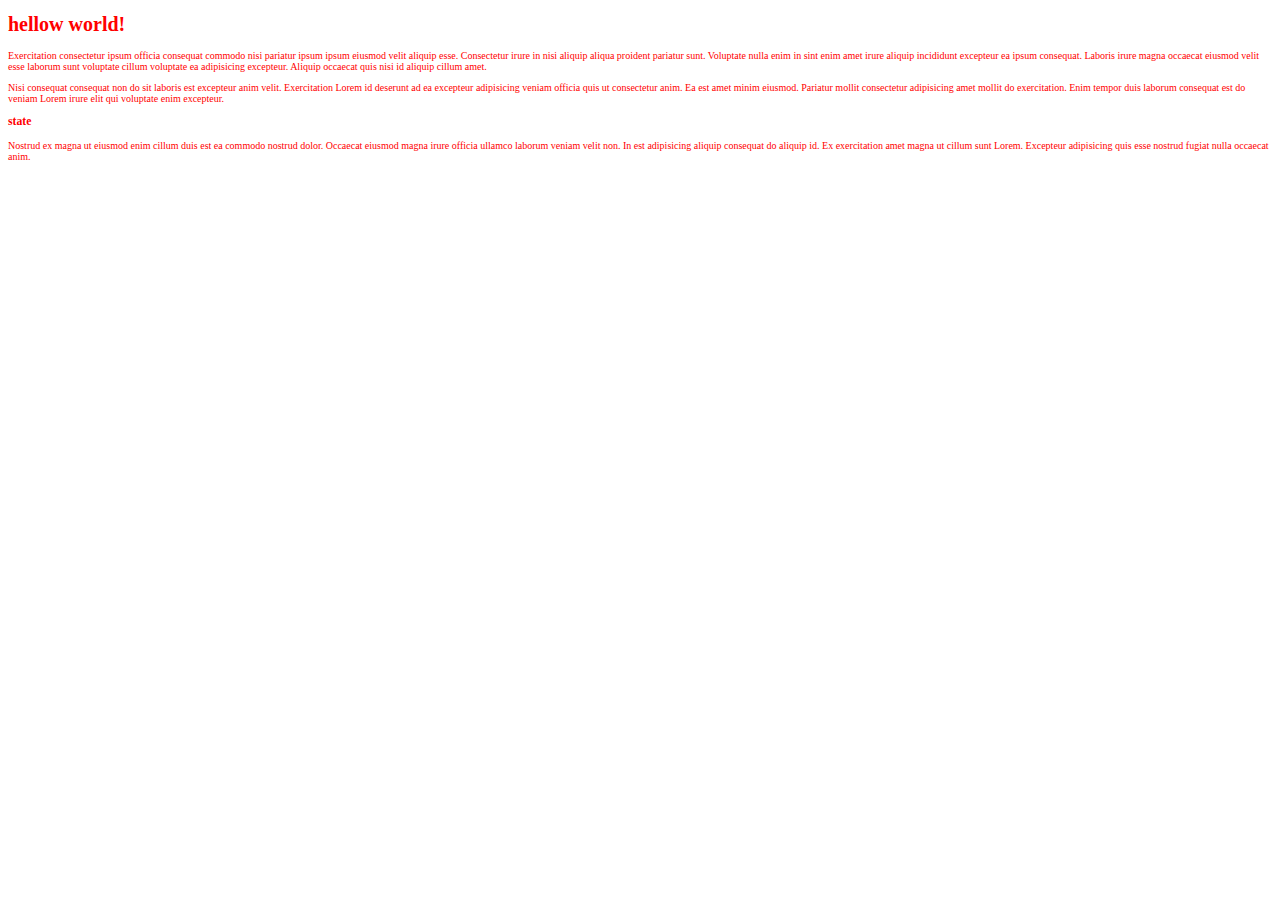
==== index.html @ 1b684897 "my run" ====
<!DOCTYPE html>
<html lang="en">
<head>
    <meta charset="UTF-8">
    <meta name="viewport" content="width=device-width, initial-scale=1.0">
    <meta http-equiv="X-UA-Compatible" content="ie=edge">
    <title>Document</title>
    <link href="main.css" rel="stylesheet">
</head>
<body>
    <h1>hellow world!</h1>
    <p>Exercitation consectetur ipsum officia consequat commodo nisi pariatur ipsum ipsum eiusmod velit aliquip esse. Consectetur irure in nisi aliquip aliqua proident pariatur sunt. Voluptate nulla enim in sint enim amet irure aliquip incididunt excepteur ea ipsum consequat. Laboris irure magna occaecat eiusmod velit esse laborum sunt voluptate cillum voluptate ea adipisicing excepteur. Aliquip occaecat quis nisi id aliquip cillum amet.</p>


    <p>Nisi consequat consequat non do sit laboris est excepteur anim velit. Exercitation Lorem id deserunt ad ea excepteur adipisicing veniam officia quis ut consectetur anim. Ea est amet minim eiusmod. Pariatur mollit consectetur adipisicing amet mollit do exercitation. Enim tempor duis laborum consequat est do veniam Lorem irure elit qui voluptate enim excepteur.</p>

    <h3>state</h3>
    <P>Nostrud ex magna ut eiusmod enim cillum duis est ea commodo nostrud dolor. Occaecat eiusmod magna irure officia ullamco laborum veniam velit non. In est adipisicing aliquip consequat do aliquip id. Ex exercitation amet magna ut cillum sunt Lorem. Excepteur adipisicing quis esse nostrud fugiat nulla occaecat anim.</P>
    <script src="index.js"></script>
</body>
</html>
---- main.css ----
html {
    font-size: 10px;
}

body {
    color: red;
    font-size: 1rem;
}
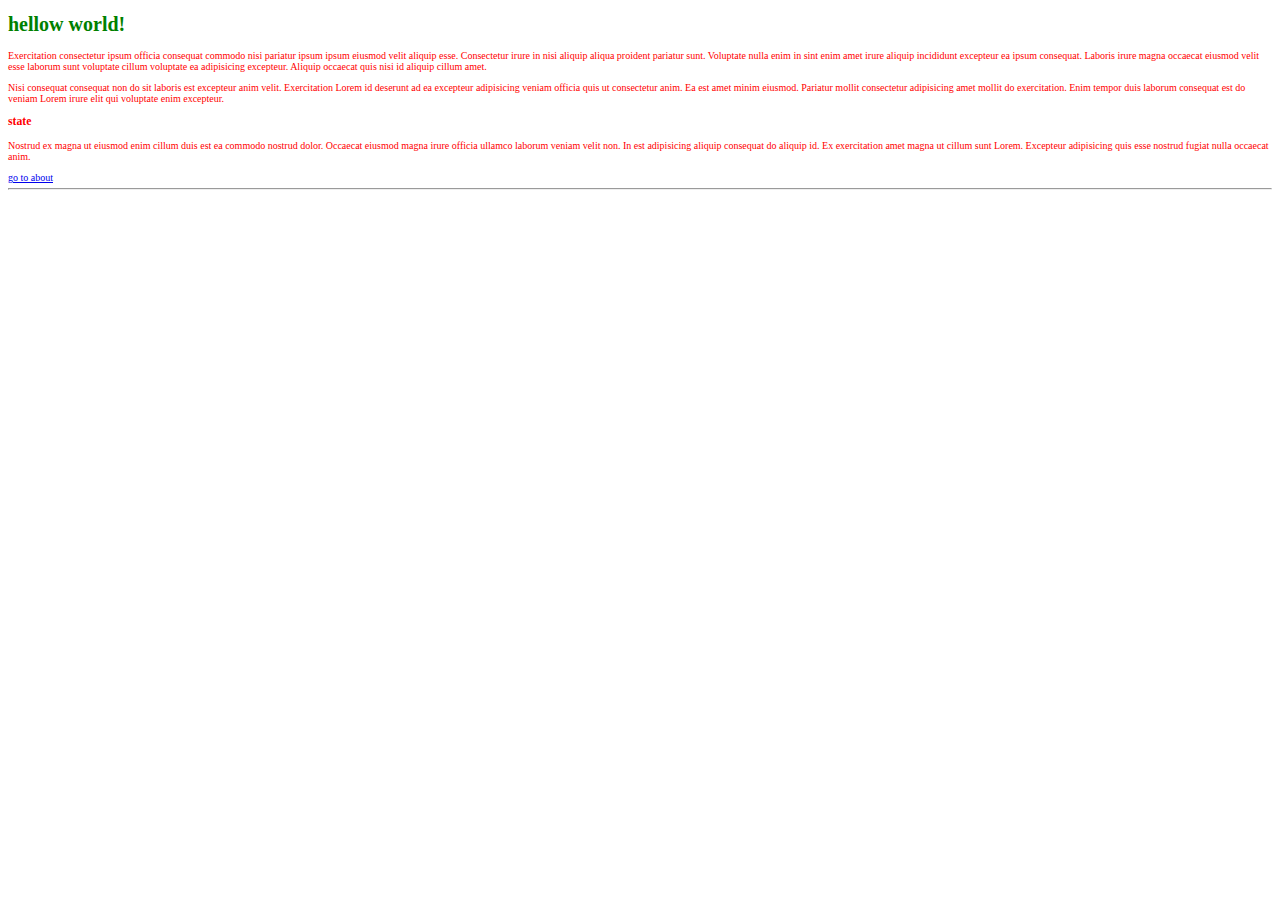
==== commit f2d8827b: "Merge file" ====
--- a/index.html
+++ b/index.html
@@ -16,6 +16,13 @@
 
     <h3>state</h3>
     <P>Nostrud ex magna ut eiusmod enim cillum duis est ea commodo nostrud dolor. Occaecat eiusmod magna irure officia ullamco laborum veniam velit non. In est adipisicing aliquip consequat do aliquip id. Ex exercitation amet magna ut cillum sunt Lorem. Excepteur adipisicing quis esse nostrud fugiat nulla occaecat anim.</P>
+    
+
+    <a href="/about.html">go to about</a>
+    <hr>
+
+
+    
     <script src="index.js"></script>
 </body>
 </html>--- a/main.css
+++ b/main.css
@@ -7,3 +7,9 @@
     font-size: 1rem;
 }
 
+
+h1 {
+    color: green;
+
+}
+
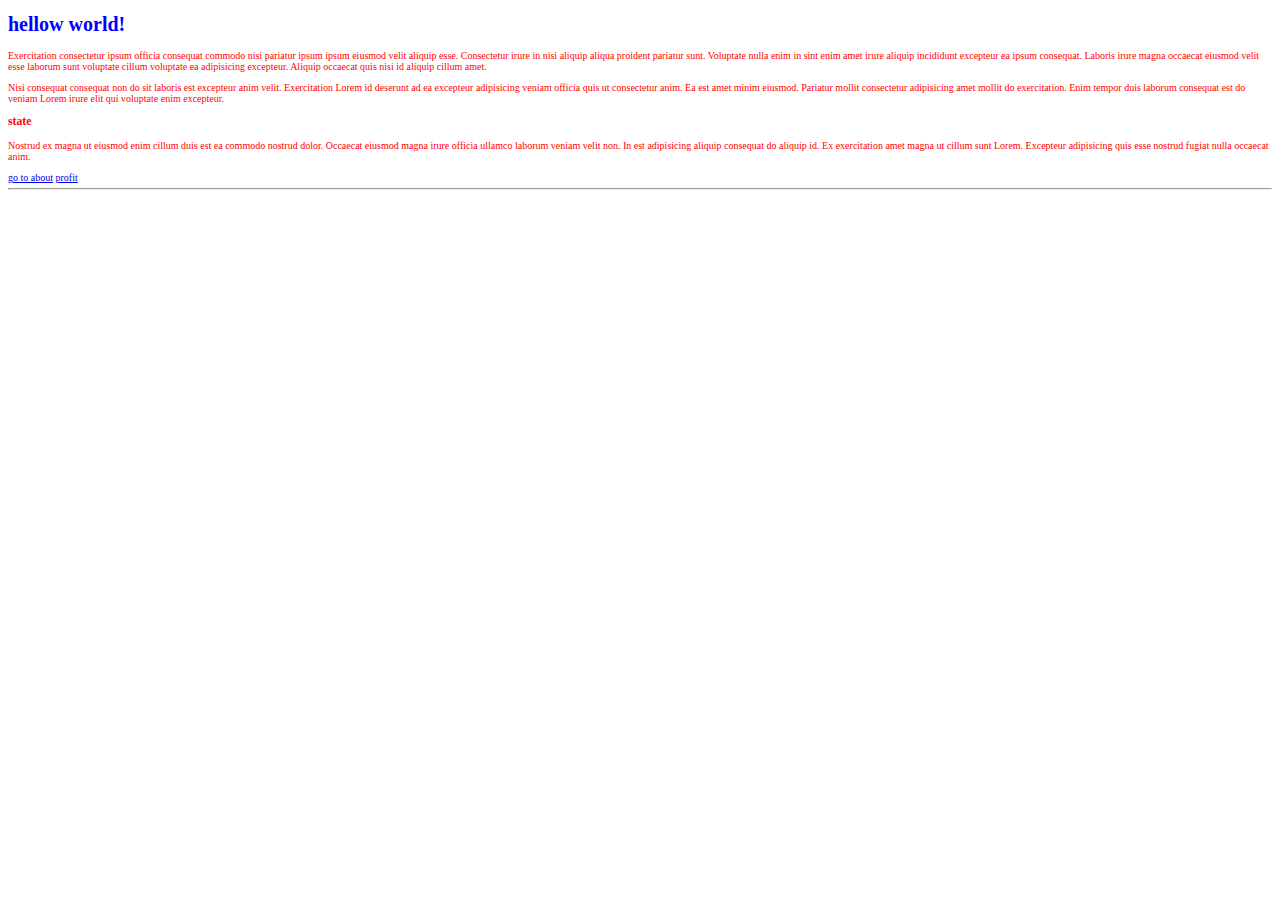
==== commit c8170107: "try new" ====
--- a/index.html
+++ b/index.html
@@ -19,10 +19,13 @@
     
 
     <a href="/about.html">go to about</a>
+    <a href="/prifit.html">profit</a>
     <hr>
 
 
-    
+
+
+
     <script src="index.js"></script>
 </body>
 </html>--- a/main.css
+++ b/main.css
@@ -9,7 +9,10 @@
 
 
 h1 {
-    color: green;
+    color: blue;
 
 }
+p {
+    backgorund: black;
+}
 
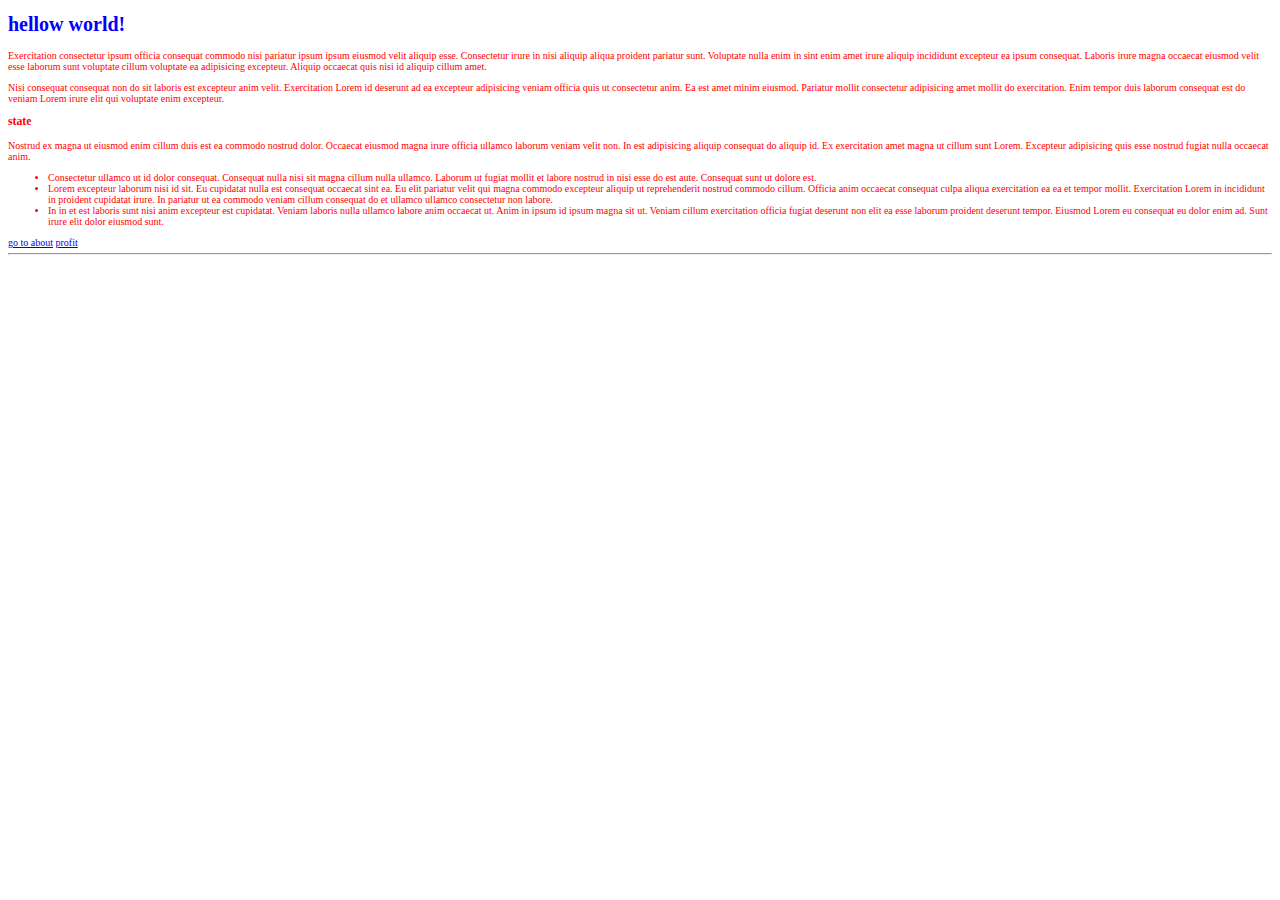
==== commit 4a3660a0: "u1 index" ====
--- a/index.html
+++ b/index.html
@@ -17,7 +17,11 @@
     <h3>state</h3>
     <P>Nostrud ex magna ut eiusmod enim cillum duis est ea commodo nostrud dolor. Occaecat eiusmod magna irure officia ullamco laborum veniam velit non. In est adipisicing aliquip consequat do aliquip id. Ex exercitation amet magna ut cillum sunt Lorem. Excepteur adipisicing quis esse nostrud fugiat nulla occaecat anim.</P>
     
-
+    <ul>
+        <li>Consectetur ullamco ut id dolor consequat. Consequat nulla nisi sit magna cillum nulla ullamco. Laborum ut fugiat mollit et labore nostrud in nisi esse do est aute. Consequat sunt ut dolore est.</li>
+        <li>Lorem excepteur laborum nisi id sit. Eu cupidatat nulla est consequat occaecat sint ea. Eu elit pariatur velit qui magna commodo excepteur aliquip ut reprehenderit nostrud commodo cillum. Officia anim occaecat consequat culpa aliqua exercitation ea ea et tempor mollit. Exercitation Lorem in incididunt in proident cupidatat irure. In pariatur ut ea commodo veniam cillum consequat do et ullamco ullamco consectetur non labore.</li>
+        <li>In in et est laboris sunt nisi anim excepteur est cupidatat. Veniam laboris nulla ullamco labore anim occaecat ut. Anim in ipsum id ipsum magna sit ut. Veniam cillum exercitation officia fugiat deserunt non elit ea esse laborum proident deserunt tempor. Eiusmod Lorem eu consequat eu dolor enim ad. Sunt irure elit dolor eiusmod sunt.</li>
+    </ul>
     <a href="/about.html">go to about</a>
     <a href="/prifit.html">profit</a>
     <hr>
--- a/main.css
+++ b/main.css
@@ -13,6 +13,6 @@
 
 }
 p {
-    backgorund: black;
+    display: fixed;
 }
 
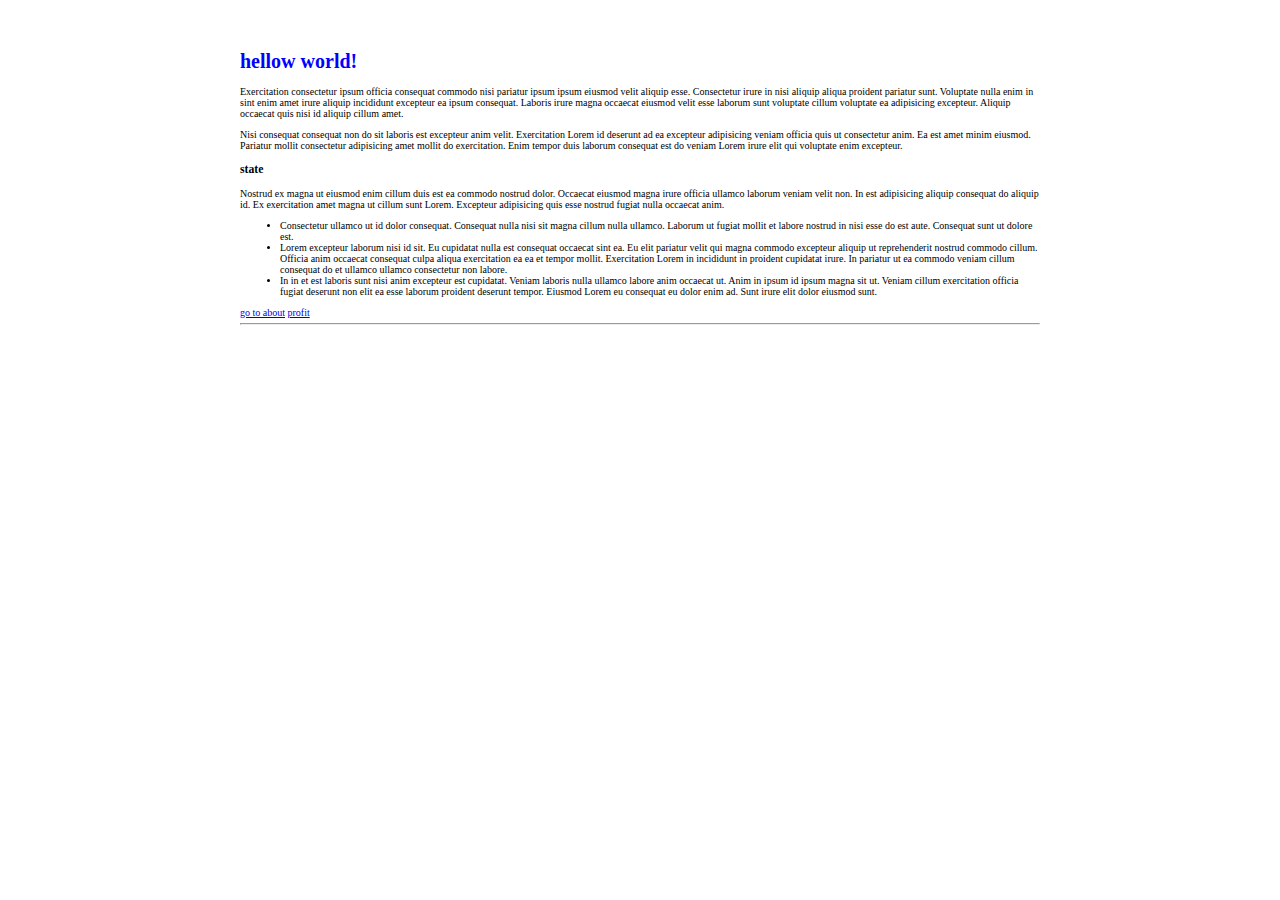
==== commit 5d82f5d2: "correct style" ====
--- a/index.html
+++ b/index.html
@@ -6,25 +6,34 @@
     <meta http-equiv="X-UA-Compatible" content="ie=edge">
     <title>Document</title>
     <link href="main.css" rel="stylesheet">
+    <style type="text/css">
+        .main {
+            margin: 50px auto 10px;
+            max-width: 800px;
+        }
+    </style>
 </head>
 <body>
-    <h1>hellow world!</h1>
-    <p>Exercitation consectetur ipsum officia consequat commodo nisi pariatur ipsum ipsum eiusmod velit aliquip esse. Consectetur irure in nisi aliquip aliqua proident pariatur sunt. Voluptate nulla enim in sint enim amet irure aliquip incididunt excepteur ea ipsum consequat. Laboris irure magna occaecat eiusmod velit esse laborum sunt voluptate cillum voluptate ea adipisicing excepteur. Aliquip occaecat quis nisi id aliquip cillum amet.</p>
-
-
-    <p>Nisi consequat consequat non do sit laboris est excepteur anim velit. Exercitation Lorem id deserunt ad ea excepteur adipisicing veniam officia quis ut consectetur anim. Ea est amet minim eiusmod. Pariatur mollit consectetur adipisicing amet mollit do exercitation. Enim tempor duis laborum consequat est do veniam Lorem irure elit qui voluptate enim excepteur.</p>
-
-    <h3>state</h3>
-    <P>Nostrud ex magna ut eiusmod enim cillum duis est ea commodo nostrud dolor. Occaecat eiusmod magna irure officia ullamco laborum veniam velit non. In est adipisicing aliquip consequat do aliquip id. Ex exercitation amet magna ut cillum sunt Lorem. Excepteur adipisicing quis esse nostrud fugiat nulla occaecat anim.</P>
+    <div class="main">
+        <h1>hellow world!</h1>
+        <p>Exercitation consectetur ipsum officia consequat commodo nisi pariatur ipsum ipsum eiusmod velit aliquip esse. Consectetur irure in nisi aliquip aliqua proident pariatur sunt. Voluptate nulla enim in sint enim amet irure aliquip incididunt excepteur ea ipsum consequat. Laboris irure magna occaecat eiusmod velit esse laborum sunt voluptate cillum voluptate ea adipisicing excepteur. Aliquip occaecat quis nisi id aliquip cillum amet.</p>
     
-    <ul>
-        <li>Consectetur ullamco ut id dolor consequat. Consequat nulla nisi sit magna cillum nulla ullamco. Laborum ut fugiat mollit et labore nostrud in nisi esse do est aute. Consequat sunt ut dolore est.</li>
-        <li>Lorem excepteur laborum nisi id sit. Eu cupidatat nulla est consequat occaecat sint ea. Eu elit pariatur velit qui magna commodo excepteur aliquip ut reprehenderit nostrud commodo cillum. Officia anim occaecat consequat culpa aliqua exercitation ea ea et tempor mollit. Exercitation Lorem in incididunt in proident cupidatat irure. In pariatur ut ea commodo veniam cillum consequat do et ullamco ullamco consectetur non labore.</li>
-        <li>In in et est laboris sunt nisi anim excepteur est cupidatat. Veniam laboris nulla ullamco labore anim occaecat ut. Anim in ipsum id ipsum magna sit ut. Veniam cillum exercitation officia fugiat deserunt non elit ea esse laborum proident deserunt tempor. Eiusmod Lorem eu consequat eu dolor enim ad. Sunt irure elit dolor eiusmod sunt.</li>
-    </ul>
-    <a href="/about.html">go to about</a>
-    <a href="/prifit.html">profit</a>
-    <hr>
+    
+        <p>Nisi consequat consequat non do sit laboris est excepteur anim velit. Exercitation Lorem id deserunt ad ea excepteur adipisicing veniam officia quis ut consectetur anim. Ea est amet minim eiusmod. Pariatur mollit consectetur adipisicing amet mollit do exercitation. Enim tempor duis laborum consequat est do veniam Lorem irure elit qui voluptate enim excepteur.</p>
+    
+        <h3>state</h3>
+        <P>Nostrud ex magna ut eiusmod enim cillum duis est ea commodo nostrud dolor. Occaecat eiusmod magna irure officia ullamco laborum veniam velit non. In est adipisicing aliquip consequat do aliquip id. Ex exercitation amet magna ut cillum sunt Lorem. Excepteur adipisicing quis esse nostrud fugiat nulla occaecat anim.</P>
+        
+        <ul>
+            <li>Consectetur ullamco ut id dolor consequat. Consequat nulla nisi sit magna cillum nulla ullamco. Laborum ut fugiat mollit et labore nostrud in nisi esse do est aute. Consequat sunt ut dolore est.</li>
+            <li>Lorem excepteur laborum nisi id sit. Eu cupidatat nulla est consequat occaecat sint ea. Eu elit pariatur velit qui magna commodo excepteur aliquip ut reprehenderit nostrud commodo cillum. Officia anim occaecat consequat culpa aliqua exercitation ea ea et tempor mollit. Exercitation Lorem in incididunt in proident cupidatat irure. In pariatur ut ea commodo veniam cillum consequat do et ullamco ullamco consectetur non labore.</li>
+            <li>In in et est laboris sunt nisi anim excepteur est cupidatat. Veniam laboris nulla ullamco labore anim occaecat ut. Anim in ipsum id ipsum magna sit ut. Veniam cillum exercitation officia fugiat deserunt non elit ea esse laborum proident deserunt tempor. Eiusmod Lorem eu consequat eu dolor enim ad. Sunt irure elit dolor eiusmod sunt.</li>
+        </ul>
+        <a href="/about.html">go to about</a>
+        <a href="/prifit.html">profit</a>
+        <hr>
+    </div>
+    
 
 
 
--- a/main.css
+++ b/main.css
@@ -16,3 +16,7 @@
     display: fixed;
 }
 
+.main {
+    color: black;
+}
+
